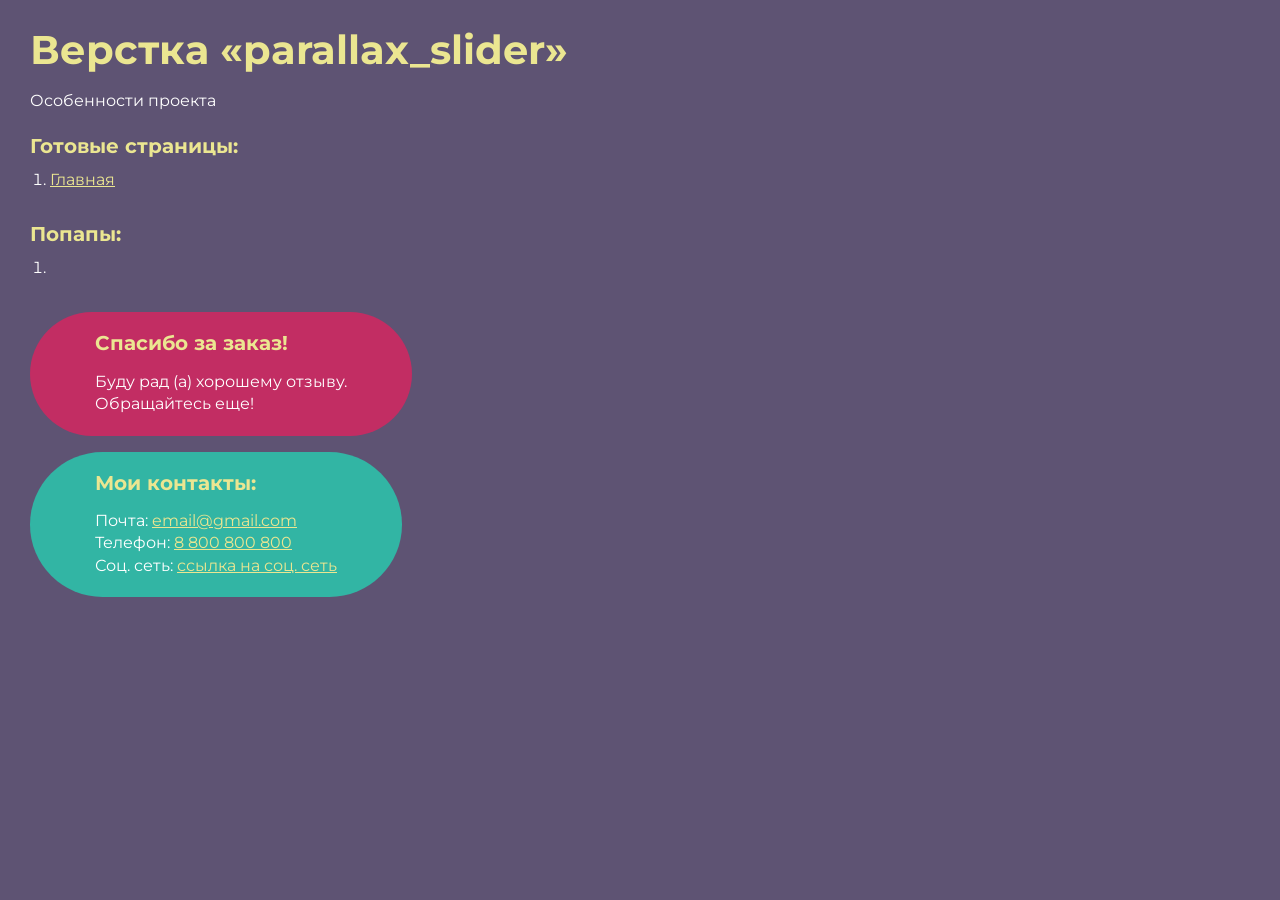
==== docs/index.html @ e7777fae "parallax__slider" ====
<!DOCTYPE html>
<html>

<head>
	<meta charset="UTF-8">
	<meta name="viewport" content="width=device-width, initial-scale=1.0">
	<title>Верстка «parallax_slider»</title>
</head>

<body>
	<script src="https://cdn.jsdelivr.net/npm/swiper@10/swiper-bundle.min.js"></script>
	<script src="./js/files/script.js"></script>
	<div class="rootpage">
		<h1>Верстка «parallax_slider»</h1>
		<div class="rootpage__info">
			Особенности проекта
		</div>
		<h2>Готовые страницы:</h2>
		<ol class="rootpage__list">
			<li><a target="_blank" href="home.html">Главная</a></li>
		</ol>
		<h2>Попапы:</h2>
		<ol class="rootpage__list">
			<li><a target="_blank" href="home.html#"></a></li>
		</ol>
		<div class="rootpage__tnx">
			<h2>Спасибо за заказ!</h2>
			<p>Буду рад (а) хорошему отзыву.</p>
			<p>Обращайтесь еще!</p>
		</div>
		<div class="rootpage__contacts">
			<h2>Мои контакты:</h2>
			<p>Почта: <a href="mailto:email@gmail.com">email@gmail.com</a></p>
			<p>Телефон: <a href="tel:8800800800">8 800 800 800</a></p>
			<p>Соц. сеть: <a href="">ссылка на соц. сеть</a></p>
		</div>
	</div>
</body>
<style>
	@charset "UTF-8";
	@import url("https://fonts.googleapis.com/css?family=Montserrat:regular,700&display=swap");

	*,
	*::before,
	*::after {
		padding: 0px;
		margin: 0px;
		border: 0px;
		box-sizing: border-box;
	}

	html,
	body {
		height: 100%;
		margin: 0;
		padding: 0;
		min-width: 320px;
		width: 100%;
		color: #fff;
		background-color: #5e5373;
	}

	body {
		font-family: Montserrat;
		font-size: 100%;
		line-height: 1;
		font-size: 1rem;
	}

	a {
		text-decoration: underline;
		color: #ebe691
	}

	a:visited {
		text-decoration: underline;
		color: #aaa768;
	}

	a:hover {
		text-decoration: none;
	}

	ul li {
		list-style: none;
	}

	img {
		vertical-align: top;
	}

	.wrapper {
		width: 100%;
		min-height: 100%;
		overflow: hidden;
	}

	.rootpage {
		padding: 30px;
		display: flex;
		flex-direction: column;
		align-items: flex-start;
	}

	@media (max-width: 767px) {
		.rootpage {
			padding: 30px 15px;
		}
	}

	h1 {
		color: #ebe691;
		font-size: 2.5rem;
		margin: 0px 0px 1.25rem 0px;
	}

	@media (max-width: 767px) {
		h1 {
			font-size: 1.85rem;
			margin: 0px 0px 1.25rem 0px;
		}
	}

	h2 {
		color: #ebe691;
		font-size: 1.25rem;
		margin: 0px 0px 1rem 0px;
	}

	@media (max-width: 767px) {
		h2 {
			font-size: 1.125rem;
			margin: 0px 0px 1rem 0px;
		}
	}

	.rootpage__info {
		line-height: 140%;
		margin: 0px 0px 1.5rem 0px;
	}

	.rootpage__list {
		margin: 0px 0px 2.25rem 1.25rem;
	}

	.rootpage__list li:not(:last-child) {
		margin: 0px 0px 15px 0px;
	}

	.rootpage__contacts,
	.rootpage__tnx {
		border-radius: 200px;
		padding: 20px 65px;
		line-height: 140%;
	}

	@media (max-width: 767px) {

		.rootpage__contacts,
		.rootpage__tnx {
			border-radius: 40px;
			padding: 20px;
		}
	}

	.rootpage__contacts {
		background: #32b5a4;

	}

	.rootpage__contacts a {
		color: #ebe691;
	}

	.rootpage__tnx {
		background: #c22d63;
		margin: 0px 0px 1rem 0px;
	}
</style>

</html>
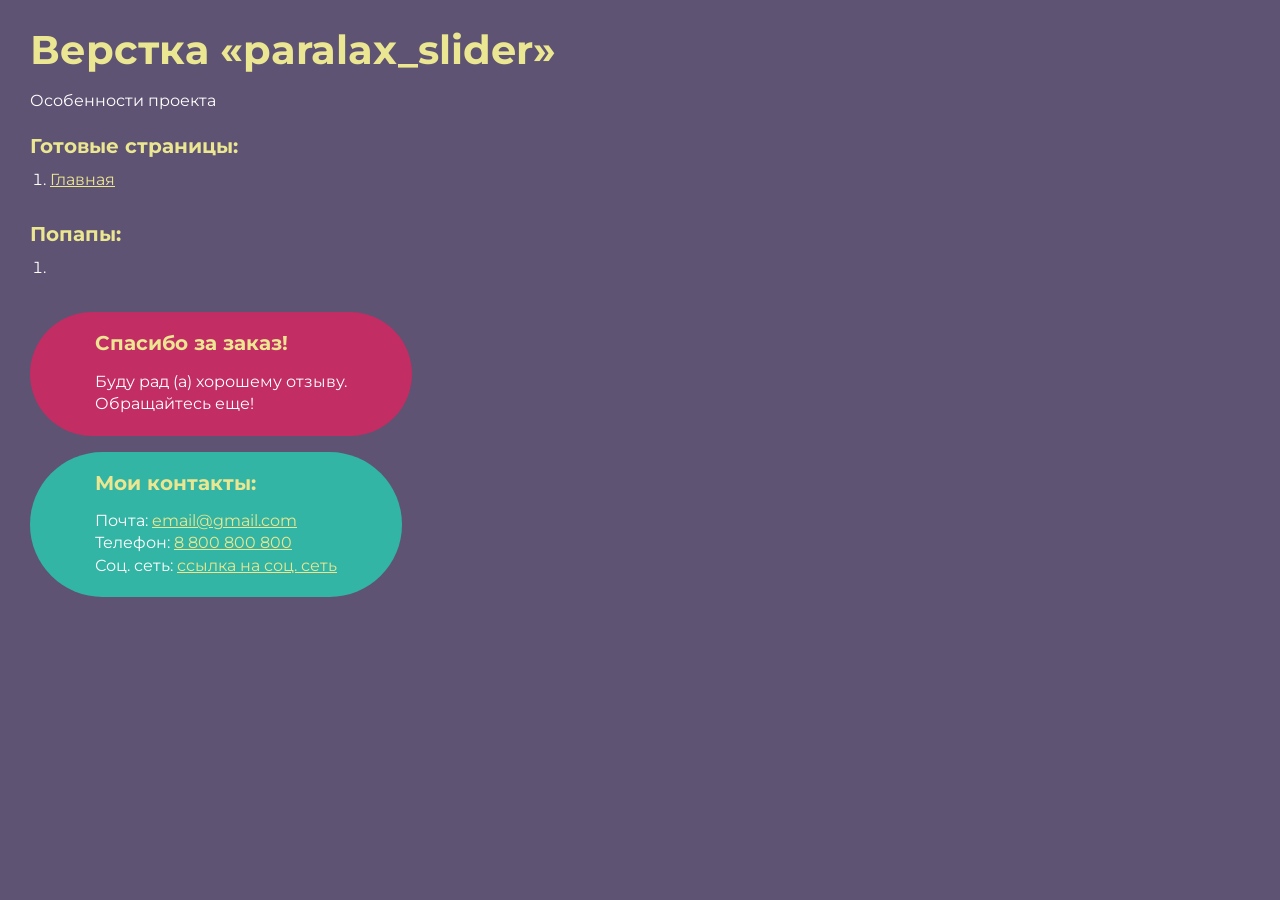
==== commit efbe53a7: "parallax__slider" ====
--- a/docs/index.html
+++ b/docs/index.html
@@ -4,14 +4,14 @@
 <head>
 	<meta charset="UTF-8">
 	<meta name="viewport" content="width=device-width, initial-scale=1.0">
-	<title>Верстка «parallax_slider»</title>
+	<title>Верстка «paralax_slider»</title>
 </head>
 
 <body>
 	<script src="https://cdn.jsdelivr.net/npm/swiper@10/swiper-bundle.min.js"></script>
 	<script src="./js/files/script.js"></script>
 	<div class="rootpage">
-		<h1>Верстка «parallax_slider»</h1>
+		<h1>Верстка «paralax_slider»</h1>
 		<div class="rootpage__info">
 			Особенности проекта
 		</div>
